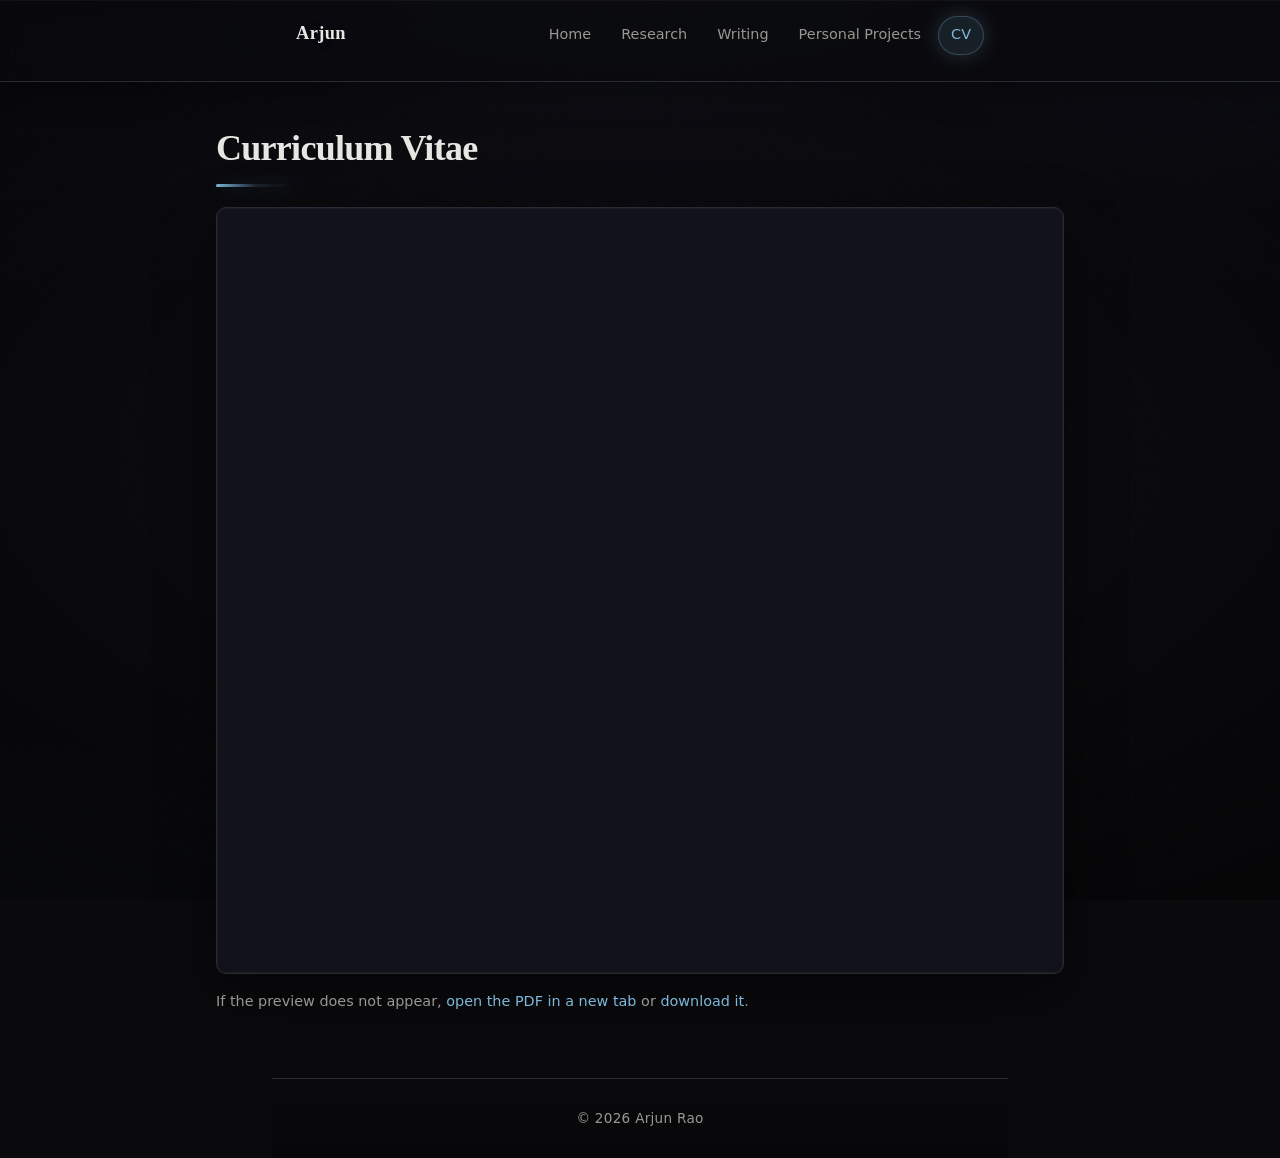
==== cv.html @ 43dfcbe6 "A" ====
<!DOCTYPE html>
<html lang="en">
<head>
  <meta charset="UTF-8">
  <meta name="viewport" content="width=device-width, initial-scale=1.0">
  <title>Arjun — CV</title>
  <link rel="stylesheet" href="styles.css">
</head>
<body>
  <header class="site-header">
    <div class="site-header__inner">
      <p class="site-title"><a href="index.html">Arjun</a></p>
      <nav class="nav" aria-label="Main">
        <a href="index.html">Home</a>
        <a href="research.html">Research</a>
        <a href="writing.html">Writing</a>
        <a href="projects.html">Personal Projects</a>
        <a href="cv.html" aria-current="page">CV</a>
      </nav>
    </div>
  </header>

  <main class="main--cv">
    <h1>Curriculum Vitae</h1>
    

    <div class="cv-embed-wrap">
      <iframe
        class="cv-embed"
        src="Arjun_CV.pdf#view=FitH"
        title="Arjun Rao — curriculum vitae (PDF)">
      </iframe>
    </div>

    <p class="cv-embed-actions text-small-muted">
      If the preview does not appear,
      <a href="Arjun_CV.pdf" target="_blank" rel="noopener noreferrer">open the PDF in a new tab</a>
      or
      <a href="Arjun_CV.pdf" download>download it</a>.
    </p>
  </main>

  <footer class="site-footer">
    <p>© 2026 Arjun Rao</p>
  </footer>
</body>
</html>
---- styles.css ----
/* Personal site — dark theme */
:root {
  --bg: #0a0a0d;
  --bg-elevated: #12121a;
  --border: #2a2a34;
  --text: #e8e6e3;
  --text-muted: #9a9690;
  --accent: #7eb8da;
  --accent-hover: #a8d4f0;
  --accent-glow: rgba(126, 184, 218, 0.22);
  --radius: 10px;
  --font: "Georgia", "Times New Roman", serif;
  --font-sans: system-ui, -apple-system, "Segoe UI", Roboto, sans-serif;
  --max-width: 42rem;
}

*,
*::before,
*::after {
  box-sizing: border-box;
}

html {
  scroll-behavior: smooth;
}

@media (prefers-reduced-motion: reduce) {
  html {
    scroll-behavior: auto;
  }

  *,
  *::before,
  *::after {
    animation-duration: 0.01ms !important;
    animation-iteration-count: 1 !important;
    transition-duration: 0.01ms !important;
  }
}

body {
  margin: 0;
  min-height: 100vh;
  font-family: var(--font-sans);
  font-size: 1rem;
  line-height: 1.65;
  color: var(--text);
  background-color: var(--bg);
  background-image:
    radial-gradient(ellipse 100% 60% at 50% -15%, rgba(126, 184, 218, 0.12) 0%, transparent 50%),
    radial-gradient(ellipse 70% 50% at 100% 0%, rgba(90, 120, 180, 0.08) 0%, transparent 45%),
    radial-gradient(ellipse 60% 40% at 0% 100%, rgba(60, 90, 140, 0.07) 0%, transparent 45%),
    linear-gradient(180deg, #0e0e14 0%, var(--bg) 35%, var(--bg) 100%);
  background-attachment: fixed;
}

/* Subtle grain + vignette (non-interactive) */
body::before {
  content: "";
  position: fixed;
  inset: 0;
  pointer-events: none;
  z-index: 0;
  opacity: 0.35;
  background-image: url("data:image/svg+xml,%3Csvg viewBox='0 0 256 256' xmlns='http://www.w3.org/2000/svg'%3E%3Cfilter id='n'%3E%3CfeTurbulence type='fractalNoise' baseFrequency='0.85' numOctaves='4' stitchTiles='stitch'/%3E%3C/filter%3E%3Crect width='100%25' height='100%25' filter='url(%23n)'/%3E%3C/svg%3E");
  mix-blend-mode: overlay;
}

body::after {
  content: "";
  position: fixed;
  inset: 0;
  pointer-events: none;
  z-index: 0;
  background: radial-gradient(ellipse 80% 60% at 50% 50%, transparent 40%, rgba(0, 0, 0, 0.45) 100%);
}

a {
  color: var(--accent);
  text-decoration: none;
  transition: color 0.15s ease;
}

a:hover {
  color: var(--accent-hover);
  text-decoration: underline;
}

a:focus-visible,
.btn:focus-visible,
.contact-bar__link:focus-visible {
  outline: 2px solid var(--accent);
  outline-offset: 3px;
}

.btn:focus-visible {
  outline-offset: 2px;
}

::selection {
  background: rgba(126, 184, 218, 0.28);
  color: var(--text);
}

.site-header {
  position: sticky;
  top: 0;
  z-index: 10;
  border-bottom: 1px solid var(--border);
  background: rgba(10, 10, 13, 0.72);
  backdrop-filter: blur(12px) saturate(1.2);
  -webkit-backdrop-filter: blur(12px) saturate(1.2);
  box-shadow:
    0 1px 0 rgba(255, 255, 255, 0.04) inset,
    0 8px 32px rgba(0, 0, 0, 0.35);
}

.site-header__inner {
  max-width: calc(var(--max-width) + 4rem);
  margin: 0 auto;
  padding: 1rem 1.5rem;
  display: flex;
  flex-wrap: wrap;
  align-items: baseline;
  justify-content: space-between;
  gap: 1rem;
}

.site-title {
  font-family: var(--font);
  font-size: 1.15rem;
  font-weight: 600;
  letter-spacing: 0.02em;
}

.site-title a {
  color: var(--text);
  text-decoration: none;
  text-shadow: 0 0 24px rgba(126, 184, 218, 0.15);
}

.site-title a:hover {
  color: var(--accent);
  text-decoration: none;
}

.nav {
  display: flex;
  flex-wrap: wrap;
  gap: 0.4rem 0.25rem;
}

.nav a {
  font-size: 0.9rem;
  color: var(--text-muted);
  padding: 0.4rem 0.75rem;
  border-radius: 999px;
  border: 1px solid transparent;
  transition:
    color 0.15s ease,
    background 0.15s ease,
    border-color 0.15s ease,
    box-shadow 0.15s ease;
}

.nav a:hover {
  color: var(--accent);
  text-decoration: none;
  background: rgba(126, 184, 218, 0.08);
  border-color: rgba(126, 184, 218, 0.2);
}

.nav a[aria-current="page"] {
  color: var(--accent);
  text-decoration: none;
  background: rgba(126, 184, 218, 0.12);
  border-color: rgba(126, 184, 218, 0.28);
  box-shadow: 0 0 20px var(--accent-glow);
}

main {
  position: relative;
  z-index: 1;
  max-width: var(--max-width);
  margin: 0 auto;
  padding: 2.75rem 1.5rem 4rem;
  animation: main-in 0.55s ease-out;
}

@keyframes main-in {
  from {
    opacity: 0;
    transform: translateY(6px);
  }
  to {
    opacity: 1;
    transform: translateY(0);
  }
}

.contact-bar {
  margin-top: 2.5rem;
  padding: 1.5rem 1.35rem;
  border: 1px solid var(--border);
  border-radius: var(--radius);
  background:
    linear-gradient(145deg, rgba(126, 184, 218, 0.06) 0%, transparent 55%),
    var(--bg-elevated);
  box-shadow:
    0 0 0 1px rgba(255, 255, 255, 0.03) inset,
    0 16px 48px rgba(0, 0, 0, 0.35);
}

.contact-bar__heading {
  font-family: var(--font-sans);
  font-size: 0.7rem;
  font-weight: 600;
  letter-spacing: 0.12em;
  text-transform: uppercase;
  color: var(--text-muted);
  margin: 0 0 1rem;
}

.contact-bar__list {
  display: flex;
  flex-wrap: wrap;
  align-items: center;
  gap: 0.75rem;
  list-style: none;
  padding: 0;
  margin: 0;
}

.contact-bar__link {
  display: flex;
  align-items: center;
  justify-content: center;
  width: 2.75rem;
  height: 2.75rem;
  color: var(--text-muted);
  background: rgba(18, 18, 26, 0.85);
  border: 1px solid var(--border);
  border-radius: var(--radius);
  transition:
    color 0.15s ease,
    border-color 0.15s ease,
    background 0.15s ease,
    box-shadow 0.15s ease,
    transform 0.12s ease;
}

.contact-bar__link:hover {
  color: var(--accent);
  border-color: var(--accent);
  background: rgba(126, 184, 218, 0.1);
  box-shadow: 0 0 24px var(--accent-glow);
  text-decoration: none;
  transform: translateY(-2px);
}

.contact-bar__link--orcid:hover {
  color: #a6ce39;
  border-color: #a6ce39;
  background: rgba(166, 206, 57, 0.12);
  box-shadow: 0 0 20px rgba(166, 206, 57, 0.2);
}

.contact-bar__icon {
  width: 1.35rem;
  height: 1.35rem;
  flex-shrink: 0;
}

/* Wider column for embedded CV PDF */
main.main--cv {
  max-width: min(100%, 56rem);
}

.cv-embed-wrap {
  margin-top: 1.25rem;
  width: 100%;
  background: var(--bg-elevated);
  border: 1px solid var(--border);
  border-radius: var(--radius);
  overflow: hidden;
  box-shadow:
    0 0 0 1px rgba(255, 255, 255, 0.04) inset,
    0 20px 60px rgba(0, 0, 0, 0.45);
}

.cv-embed {
  display: block;
  width: 100%;
  height: min(85vh, 1200px);
  border: 0;
}

.cv-embed-actions {
  margin-top: 1rem;
  margin-bottom: 0;
}

h1 {
  font-family: var(--font);
  font-size: clamp(1.75rem, 4vw, 2.25rem);
  font-weight: 600;
  line-height: 1.25;
  margin: 0 0 1rem;
  letter-spacing: -0.02em;
}

h1::after {
  content: "";
  display: block;
  width: min(5rem, 40%);
  height: 3px;
  margin-top: 0.85rem;
  border-radius: 2px;
  background: linear-gradient(90deg, var(--accent), rgba(126, 184, 218, 0.15), transparent);
  box-shadow: 0 0 20px var(--accent-glow);
}

h2 {
  font-family: var(--font);
  font-size: 1.35rem;
  font-weight: 600;
  margin: 2.25rem 0 0.75rem;
  color: var(--text);
}

h2:first-of-type {
  margin-top: 1.5rem;
}

.lead {
  font-size: 1.1rem;
  color: var(--text-muted);
  margin: 0 0 1.5rem;
  max-width: 36ch;
  padding-left: 1rem;
  border-left: 3px solid rgba(126, 184, 218, 0.45);
}

p {
  margin: 0 0 1rem;
}

ul {
  margin: 0 0 1rem;
  padding-left: 1.25rem;
}

li {
  margin-bottom: 0.35rem;
}

/* List entries for research, writing, projects */
.entry-list {
  list-style: none;
  padding: 0;
  margin: 0 0 1.25rem;
  display: flex;
  flex-direction: column;
  gap: 1rem;
}

.entry {
  position: relative;
  padding: 1.35rem 1.35rem 1.35rem 1.4rem;
  background:
    linear-gradient(125deg, rgba(126, 184, 218, 0.06) 0%, transparent 42%),
    var(--bg-elevated);
  border: 1px solid var(--border);
  border-radius: var(--radius);
  box-shadow:
    0 0 0 1px rgba(255, 255, 255, 0.03) inset,
    0 14px 40px rgba(0, 0, 0, 0.38);
  transition:
    border-color 0.2s ease,
    box-shadow 0.2s ease,
    transform 0.2s ease;
}

.entry::before {
  content: "";
  position: absolute;
  left: 0;
  top: 0.85rem;
  bottom: 0.85rem;
  width: 3px;
  border-radius: 2px;
  background: linear-gradient(180deg, var(--accent), rgba(126, 184, 218, 0.25));
  box-shadow: 0 0 16px var(--accent-glow);
}

.entry:hover {
  border-color: rgba(126, 184, 218, 0.28);
  box-shadow:
    0 0 0 1px rgba(126, 184, 218, 0.12) inset,
    0 18px 50px rgba(0, 0, 0, 0.42);
  transform: translateY(-2px);
}

.entry__title {
  font-size: 1.05rem;
  font-weight: 600;
  margin: 0 0 0.35rem;
}

.entry__title a {
  color: var(--text);
}

.entry__title a:hover {
  color: var(--accent);
}

.entry__meta {
  font-size: 0.85rem;
  color: var(--text-muted);
  margin: 0 0 0.5rem;
}

.entry__summary {
  font-size: 0.95rem;
  color: var(--text-muted);
  margin: 0;
}

.entry__actions {
  display: flex;
  flex-wrap: wrap;
  align-items: center;
  gap: 0.65rem;
  margin-top: 1rem;
}

/* Status pill, e.g. "Under review at ..." — use instead of a link */
.entry__status {
  display: inline-flex;
  align-items: center;
  gap: 0.55rem;
  font-family: var(--font-sans);
  font-size: 0.82rem;
  color: var(--text-muted);
  padding: 0.5rem 0.95rem;
  border: 1px dashed rgba(126, 184, 218, 0.4);
  border-radius: 999px;
  background: rgba(126, 184, 218, 0.05);
}

.entry__status::before {
  content: "";
  width: 0.5rem;
  height: 0.5rem;
  border-radius: 50%;
  background: var(--accent);
  box-shadow: 0 0 10px var(--accent-glow);
}

.entry__actions .btn {
  margin: 0;
}

/* Section label — groups entries within a page */
.section-label {
  font-family: var(--font-sans);
  font-size: 0.72rem;
  font-weight: 600;
  letter-spacing: 0.14em;
  text-transform: uppercase;
  color: var(--text-muted);
  margin: 2.75rem 0 0.35rem;
  padding-bottom: 0.6rem;
  border-bottom: 1px solid var(--border);
}

.section-label:first-of-type {
  margin-top: 2rem;
}

.section-label__note {
  display: block;
  margin-top: 0.5rem;
  font-size: 0.85rem;
  font-weight: 400;
  letter-spacing: 0.01em;
  text-transform: none;
  color: var(--text-muted);
}

/* Small pill link, e.g. "Originally on LessWrong" */
.source-link {
  display: inline-flex;
  align-items: center;
  gap: 0.4rem;
  font-family: var(--font-sans);
  font-size: 0.78rem;
  color: var(--text-muted);
}

.source-link a {
  color: var(--accent);
}

/* Long-form inline article (LW / Medium posts) */
main.main--article {
  max-width: 44rem;
}

.post__meta {
  font-family: var(--font-sans);
  font-size: 0.85rem;
  color: var(--text-muted);
  margin: 0 0 1.75rem;
  padding-bottom: 1.5rem;
  border-bottom: 1px solid var(--border);
}

.post__meta a {
  color: var(--accent);
}

.article-body {
  font-size: 1.06rem;
  line-height: 1.75;
}

.article-body h2 {
  font-size: 1.3rem;
  margin: 2.5rem 0 0.75rem;
}

.article-body h3 {
  font-family: var(--font);
  font-size: 1.1rem;
  font-weight: 600;
  margin: 2rem 0 0.6rem;
}

.article-body p {
  margin: 0 0 1.35rem;
}

.article-body img {
  max-width: 100%;
  height: auto;
  display: block;
  margin: 1.75rem auto;
  border-radius: var(--radius);
  border: 1px solid var(--border);
}

.article-body blockquote {
  margin: 1.75rem 0;
  padding: 0.35rem 0 0.35rem 1.35rem;
  border-left: 3px solid rgba(126, 184, 218, 0.45);
  color: var(--text-muted);
  font-style: italic;
}

.article-body hr {
  border: 0;
  height: 1px;
  margin: 2.5rem 0;
  background: linear-gradient(90deg, transparent, var(--border), transparent);
}

.article-body a {
  text-decoration: underline;
  text-decoration-color: rgba(126, 184, 218, 0.4);
  text-underline-offset: 2px;
}

.article-body code {
  font-size: 0.9em;
  padding: 0.12em 0.4em;
  border-radius: 4px;
  background: rgba(126, 184, 218, 0.1);
  border: 1px solid rgba(126, 184, 218, 0.18);
}

.post-back {
  display: inline-block;
  margin-top: 3rem;
  font-family: var(--font-sans);
  font-size: 0.9rem;
}

/* Figures inside an article */
.figure {
  margin: 2rem 0;
}

.figure img {
  margin: 0 auto;
  background: #fff;
  padding: 0.5rem;
}

.figure figcaption {
  margin-top: 0.7rem;
  font-family: var(--font-sans);
  font-size: 0.82rem;
  color: var(--text-muted);
  text-align: center;
}

/* Footnote reference markers */
.article-body sup a {
  font-size: 0.72em;
  padding: 0 0.1em;
  text-decoration: none;
  color: var(--accent);
}

/* Notes / references list at the foot of an article */
.article-notes {
  margin-top: 3rem;
  padding-top: 1.5rem;
  border-top: 1px solid var(--border);
}

.article-notes h2 {
  font-family: var(--font-sans);
  font-size: 0.72rem;
  font-weight: 600;
  letter-spacing: 0.14em;
  text-transform: uppercase;
  color: var(--text-muted);
  margin: 0 0 1.1rem;
}

.article-notes ol {
  margin: 0;
  padding-left: 1.4rem;
}

.article-notes li {
  font-size: 0.85rem;
  line-height: 1.55;
  color: var(--text-muted);
  margin-bottom: 0.65rem;
}

.article-notes a {
  color: var(--accent);
  word-break: break-word;
}

.article-notes li:target {
  color: var(--text);
}

.placeholder-note {
  font-size: 0.9rem;
  color: var(--text-muted);
  font-style: italic;
  margin-top: 2rem;
  padding: 1.1rem 1.25rem;
  background:
    linear-gradient(135deg, rgba(126, 184, 218, 0.07) 0%, transparent 60%),
    var(--bg-elevated);
  border-radius: var(--radius);
  border: 1px dashed rgba(126, 184, 218, 0.35);
  box-shadow: 0 8px 28px rgba(0, 0, 0, 0.25);
}

.placeholder-note code {
  font-size: 0.88em;
  padding: 0.15em 0.4em;
  border-radius: 4px;
  background: rgba(126, 184, 218, 0.12);
  border: 1px solid rgba(126, 184, 218, 0.2);
}

.cv-card {
  margin-top: 1.5rem;
  padding: 1.75rem;
  background: var(--bg-elevated);
  border: 1px solid var(--border);
  border-radius: var(--radius);
  box-shadow: 0 12px 40px rgba(0, 0, 0, 0.35);
}

.cv-card p {
  margin-bottom: 1.25rem;
}

.btn {
  display: inline-block;
  padding: 0.65rem 1.25rem;
  font-size: 0.95rem;
  font-weight: 500;
  color: var(--bg);
  background: linear-gradient(180deg, #9bc9e8 0%, var(--accent) 100%);
  border-radius: var(--radius);
  text-decoration: none;
  border: 1px solid rgba(255, 255, 255, 0.12);
  box-shadow:
    0 1px 0 rgba(255, 255, 255, 0.15) inset,
    0 8px 24px rgba(0, 0, 0, 0.35),
    0 0 20px var(--accent-glow);
  transition:
    background 0.15s ease,
    transform 0.1s ease,
    box-shadow 0.15s ease;
}

.btn:hover {
  background: linear-gradient(180deg, var(--accent-hover) 0%, #8ec4e6 100%);
  color: var(--bg);
  text-decoration: none;
  transform: translateY(-1px);
  box-shadow:
    0 1px 0 rgba(255, 255, 255, 0.2) inset,
    0 12px 32px rgba(0, 0, 0, 0.4),
    0 0 28px var(--accent-glow);
}

.text-small-muted {
  font-size: 0.9rem;
  color: var(--text-muted);
  margin-bottom: 0;
}

.site-footer {
  position: relative;
  z-index: 1;
  max-width: calc(var(--max-width) + 4rem);
  margin: 0 auto;
  padding: 1.75rem 1.5rem;
  border-top: 1px solid var(--border);
  font-size: 0.85rem;
  color: var(--text-muted);
  text-align: center;
  background: linear-gradient(180deg, transparent, rgba(0, 0, 0, 0.25));
}

.site-footer p {
  margin: 0;
  letter-spacing: 0.02em;
}
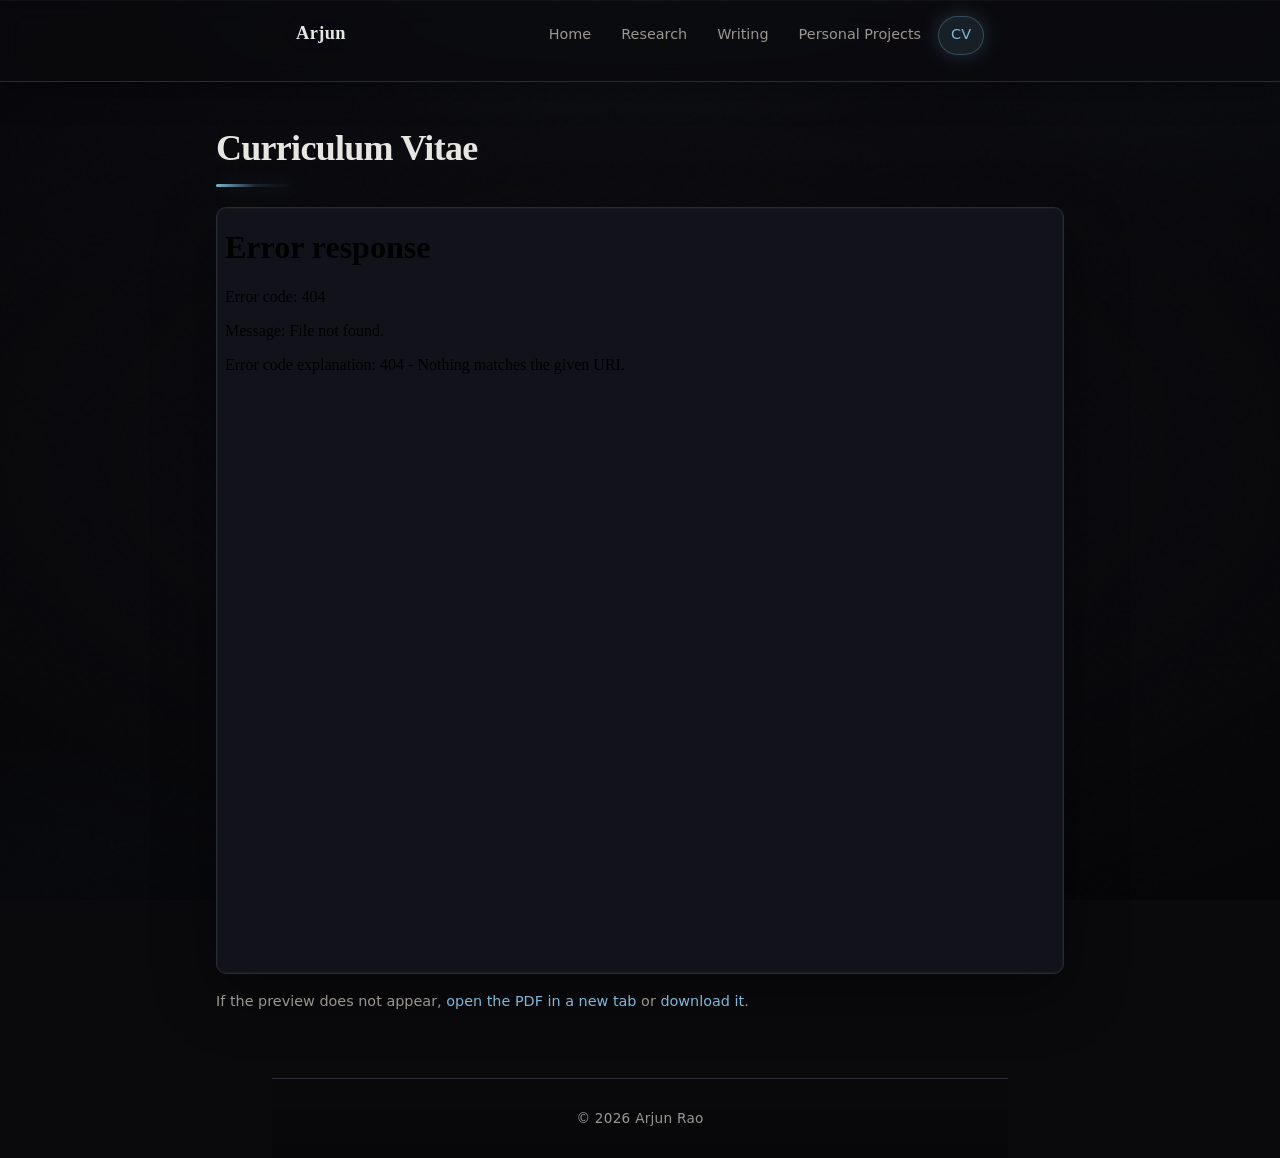
==== commit cc24abc5: "Update CV PDF references in cv.html" ====
--- a/cv.html
+++ b/cv.html
@@ -27,16 +27,16 @@
     <div class="cv-embed-wrap">
       <iframe
         class="cv-embed"
-        src="Arjun_CV.pdf#view=FitH"
-        title="Arjun Rao — curriculum vitae (PDF)">
+        src="Arjun_Res.pdf#view=FitH"
+        title="Arjun — curriculum vitae (PDF)">
       </iframe>
     </div>
 
     <p class="cv-embed-actions text-small-muted">
       If the preview does not appear,
-      <a href="Arjun_CV.pdf" target="_blank" rel="noopener noreferrer">open the PDF in a new tab</a>
+      <a href="Arjun_Res.pdf" target="_blank" rel="noopener noreferrer">open the PDF in a new tab</a>
       or
-      <a href="Arjun_CV.pdf" download>download it</a>.
+      <a href="Arjun_Res.pdf" download>download it</a>.
     </p>
   </main>
 
